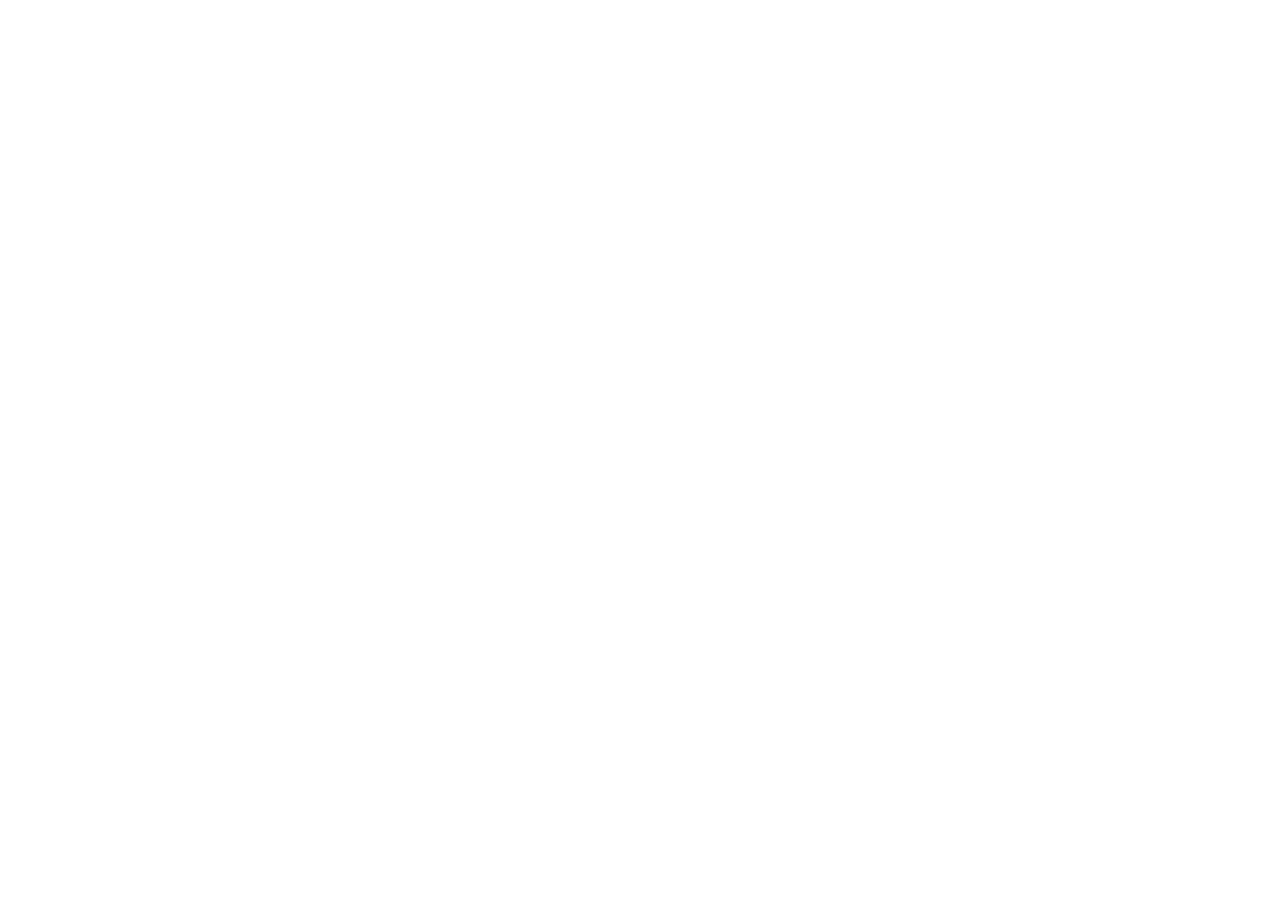
==== html-files/index.html @ 68f88856 "git check" ====
<!DOCTYPE html>
<html lang="en">

<head>
    <meta charset="UTF-8">
    <meta http-equiv="X-UA-Compatible" content="IE=edge">
    <meta name="viewport" content="width=device-width, initial-scale=1.0">
    <title>Document</title>
    <link rel="stylesheet" href="/css-files/style.css">
</head>

<body>

</body>

</html>
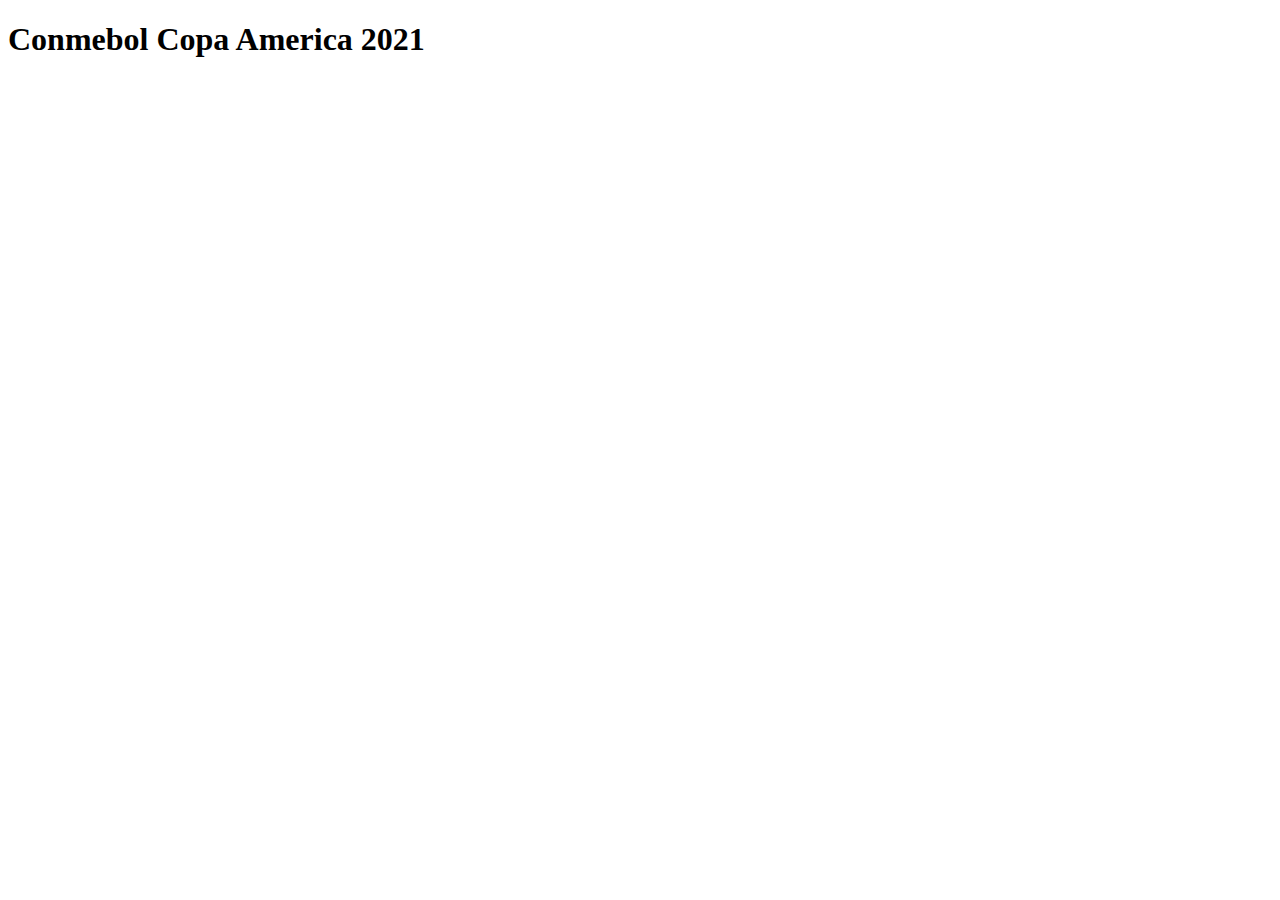
==== commit fe355be8: "recheck" ====
--- a/html-files/index.html
+++ b/html-files/index.html
@@ -10,6 +10,9 @@
 </head>
 
 <body>
+    <header>
+        <h1>Conmebol Copa America 2021</h1>
+    </header>
 
 </body>
 
